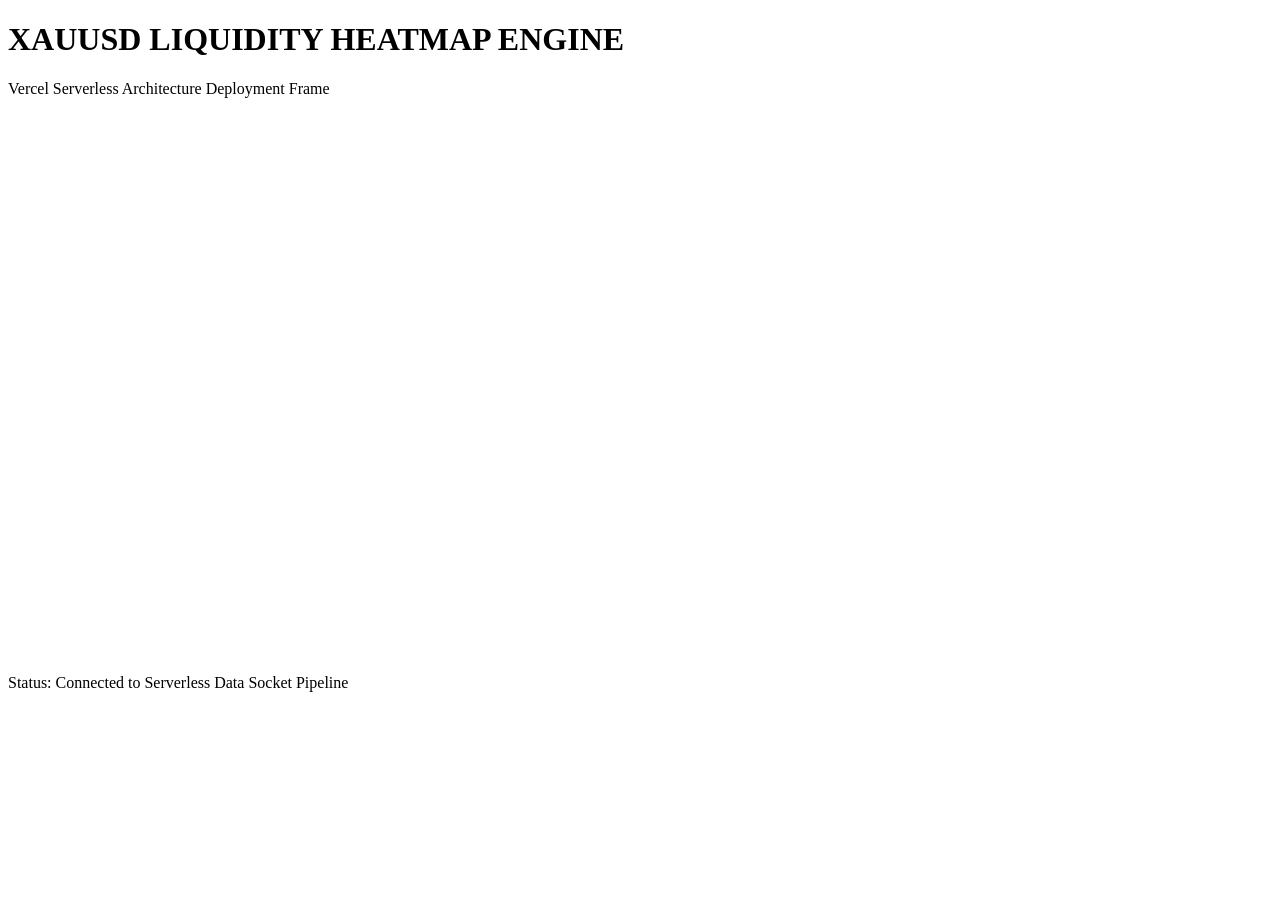
==== templates/index.html @ ad8897ae "Add index.html for XAUUSD Liquidity Heatmap Initial HTML structure for XAUUSD Industrial Liquidity M" ====
<!DOCTYPE html>
<html lang="en">
<head>
    <meta charset="UTF-8">
    <meta name="viewport" content="width=device-width, initial-scale=1.0">
    <title>XAUUSD Industrial Liquidity Matrix</title>
    <script src="https://tailwindcss.com"></script>
    <link rel="stylesheet" href="/static/css/style.css">
</head>
<body class="bg-slate-950 text-white min-h-screen flex flex-col items-center justify-center font-sans antialiased">
    
    <header class="mb-6 text-center">
        <h1 class="text-3xl font-extrabold tracking-tight text-transparent bg-clip-text bg-gradient-to-r from-orange-400 to-yellow-200">
            XAUUSD LIQUIDITY HEATMAP ENGINE
        </h1>
        <p class="text-xs text-slate-400 mt-1 uppercase tracking-widest font-mono">
            Vercel Serverless Architecture Deployment Frame
        </p>
    </header>

    <main class="relative bg-slate-900 border border-slate-800 rounded-xl p-4 shadow-2xl">
        <canvas id="heatmapCanvas" width="960" height="540" class="rounded bg-slate-950 block"></canvas>
    </main>

    <footer class="mt-4 text-center">
        <p class="text-xs text-slate-500 font-mono">Status: Connected to Serverless Data Socket Pipeline</p>
    </footer>

    <script src="/static/js/app.js"></script>
</body>
</html>
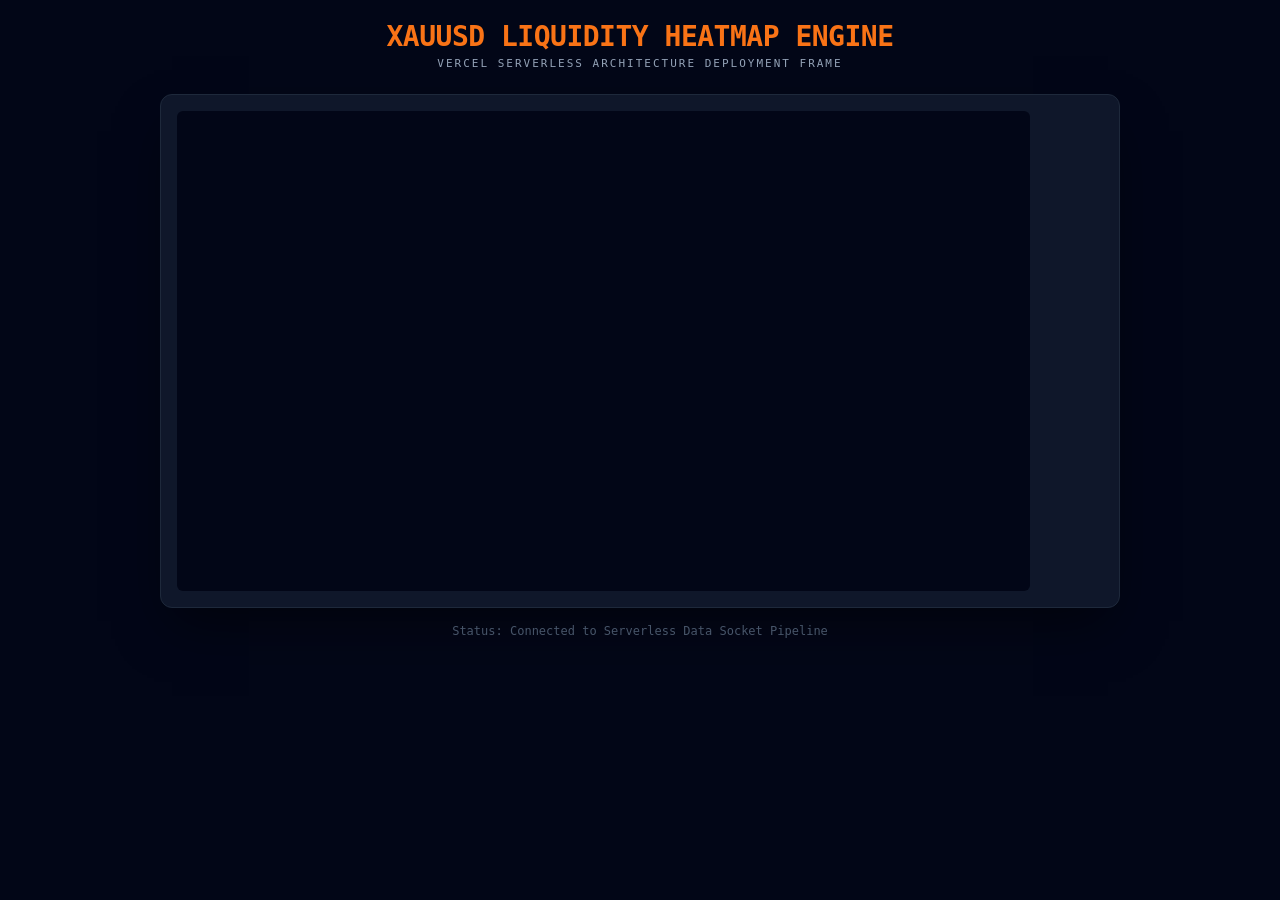
==== commit 06329311: "Refactor HTML structure and update classes" ====
--- a/templates/index.html
+++ b/templates/index.html
@@ -4,26 +4,23 @@
     <meta charset="UTF-8">
     <meta name="viewport" content="width=device-width, initial-scale=1.0">
     <title>XAUUSD Industrial Liquidity Matrix</title>
-    <script src="https://tailwindcss.com"></script>
     <link rel="stylesheet" href="/static/css/style.css">
 </head>
-<body class="bg-slate-950 text-white min-h-screen flex flex-col items-center justify-center font-sans antialiased">
+<body>
     
-    <header class="mb-6 text-center">
-        <h1 class="text-3xl font-extrabold tracking-tight text-transparent bg-clip-text bg-gradient-to-r from-orange-400 to-yellow-200">
-            XAUUSD LIQUIDITY HEATMAP ENGINE
-        </h1>
-        <p class="text-xs text-slate-400 mt-1 uppercase tracking-widest font-mono">
-            Vercel Serverless Architecture Deployment Frame
-        </p>
+    <header class="main-header">
+        <h1>XAUUSD LIQUIDITY HEATMAP ENGINE</h1>
+        <p class="subtitle">Vercel Serverless Architecture Deployment Frame</p>
     </header>
 
-    <main class="relative bg-slate-900 border border-slate-800 rounded-xl p-4 shadow-2xl">
-        <canvas id="heatmapCanvas" width="960" height="540" class="rounded bg-slate-950 block"></canvas>
+    <main class="chart-wrapper">
+        <div class="canvas-scroll-container">
+            <canvas id="heatmapCanvas" width="960" height="540"></canvas>
+        </div>
     </main>
 
-    <footer class="mt-4 text-center">
-        <p class="text-xs text-slate-500 font-mono">Status: Connected to Serverless Data Socket Pipeline</p>
+    <footer class="main-footer">
+        <p>Status: Connected to Serverless Data Socket Pipeline</p>
     </footer>
 
     <script src="/static/js/app.js"></script>
--- a/static/css/style.css
+++ b/static/css/style.css
@@ -0,0 +1,79 @@
+/* Core Structural Layout Configurations */
+* {
+    box-sizing: border-box;
+    margin: 0;
+    padding: 0;
+}
+
+body {
+    background-color: #020617; /* Deep Slate 950 */
+    color: #ffffff;
+    font-family: ui-monospace, SFMono-Regular, Menlo, Monaco, Consolas, monospace;
+    display: flex;
+    flex-direction: column;
+    align-items: center;
+    justify-content: flex-start;
+    min-height: 100vh;
+    padding: 20px;
+}
+
+.main-header {
+    text-align: center;
+    margin-bottom: 24px;
+    width: 100%;
+    max-w: 960px;
+}
+
+.main-header h1 {
+    font-size: 28px;
+    font-weight: 800;
+    letter-spacing: -0.5px;
+    color: #f97316; /* Thermal Orange */
+}
+
+.main-header .subtitle {
+    font-size: 11px;
+    color: #94a3b8;
+    text-transform: uppercase;
+    letter-spacing: 2px;
+    margin-top: 4px;
+}
+
+/* ANTI-SHRINK WRAPPER CORE */
+.chart-wrapper {
+    width: 100%;
+    max-width: 960px;
+    background-color: #0f172a; /* Slate 900 */
+    border: 1px solid #1e293b; /* Slate 800 */
+    border-radius: 12px;
+    padding: 16px;
+    box-shadow: 0 25px 50px -12px rgba(0, 0, 0, 0.5);
+    overflow: hidden;
+}
+
+.canvas-scroll-container {
+    width: 100%;
+    overflow-x: auto; /* Enable swift sideways panning on tiny phone layouts */
+    -webkit-overflow-scrolling: touch;
+}
+
+#heatmapCanvas {
+    min-w: 920px;
+    height: 480px;
+    background-color: #020617; /* Dark matrix canvas bed */
+    border-radius: 6px;
+    display: block;
+    
+    /* Dynamic GPU rendering optimization rules */
+    image-rendering: -moz-crisp-edges;
+    image-rendering: -webkit-crisp-edges;
+    image-rendering: pixelated;
+    image-rendering: crisp-edges;
+}
+
+.main-footer {
+    margin-top: 16px;
+    text-align: center;
+    font-size: 12px;
+    color: #475569;
+}
